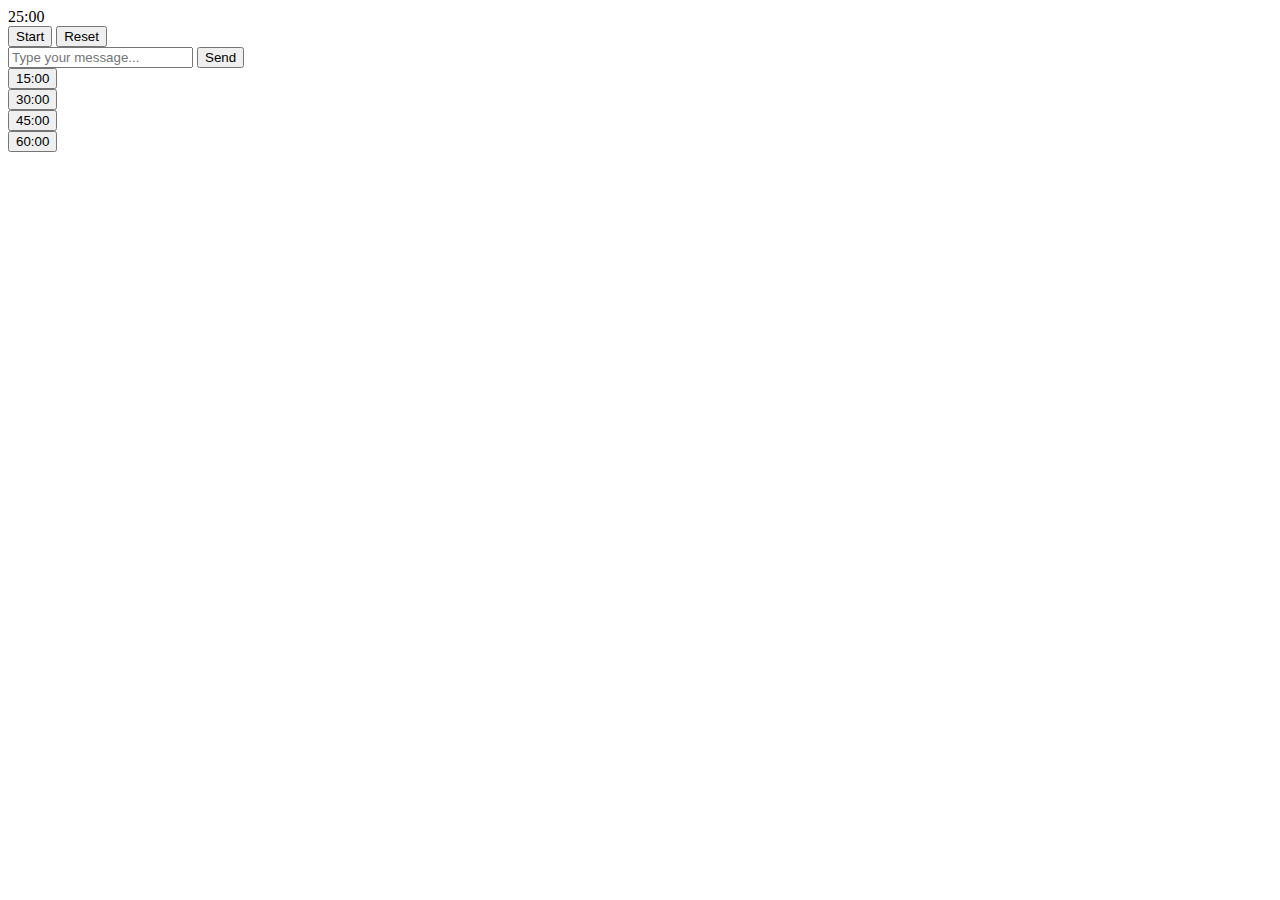
==== NeuraNudge.html @ aa1cbd37 "Add files via upload" ====
<!DOCTYPE html>
<html lang="en">

<head>
    <meta http-equiv="Content-Type" content="text/html; charset=UTF-8">
    <meta name="viewport" content="width=device-width, initial-scale=1">
    <link rel="stylesheet" 
          href="C:\Users\dhrit\OneDrive\NeuraNudge_files\491bedb319de2d25.css" 
          data-precedence="next">
    
    <link rel="stylesheet" 
          href="C:\Users\dhrit\OneDrive\NeuraNudge_files\491bedb319de2d25.css" 
          data-precedence="next">
    <link rel="preload" 
          href="https://nudgetimer.vercel.app/_next/static/media/4473ecc91f70f139-s.p.woff" 
          as="font" 
          crossorigin="" 
          type="font/woff">
    
    <link rel="preload" 
          href="https://nudgetimer.vercel.app/_next/static/media/463dafcda517f24f-s.p.woff" 
          as="font" 
          crossorigin="" 
          type="font/woff">
    
    <link rel="icon" 
          href="https://nudgetimer.vercel.app/favicon.ico" 
          type="image/x-icon" 
          sizes="16x16">
    
    <title>NeuraNudge</title>
    <meta name="description" content="Be Divergent">
</head>

<body class="__variable_1e4310 __variable_c3aa02 antialiased">

    <div class="bg-gray-900 min-h-screen">
        <div class="page_container__aoG4z">
            
            <!-- Pomodoro Timer Section -->
            <div class="page_pomodoroContainer__CMlE_">
                <div class="pomodoroTimerContainer">
                    <div class="timer-display">
                        <div class="time-left" id="25-min">25:00</div>
                    </div>
                    <div class="timer-controls">
                        <button class="timer-button">Start</button>
                        <button class="timer-button">Reset</button>
                    </div>
                </div>
            </div>

            <!-- Chat Section -->
            <div class="page_chatContainer__3fhpL">
                <div class="chat-container">
                    <div class="chat-messages"></div>
                    <form>
                        <input type="text" 
                               placeholder="Type your message..." 
                               class="input" 
                               value="">
                        
                        <button type="submit" class="btn">Send</button>
                    </form>
                </div>
            </div>
            <!-- 15 minute timer option-->
            <div class = "page_pomodoroContainer__CMlE_">
            <div class="page_pomodoroContainer__CMlE_-15min">
              <div class="pomodoroTimerContainer-15-min">
                <button class="time-left" id="15-button">
                  15:00
                </button>
              </div> 
              <div class="pomodoroTimerContainer-15-min">
                <button class="time-left" id="30-button">
                  30:00
                </button>
              </div>
              <div class="pomodoroTimerContainer-15-min">
                <button class="time-left" id="45-button">
                  45:00
                </button>
              </div>
              <div class="pomodoroTimerContainer-15-min">
                <button class="time-left" id="60-button">
                  60:00
                </button>
              </div>
            </div>
                
          </div>

        </div>
    </div>

    <!-- Scripts -->
    <script src="C:\Users\dhrit\OneDrive\NeuraNudge_files\webpack-eb73d382414e3c0f.js.download" async=""></script>
    <script>
        (self.__next_f = self.__next_f || []).push([0]);
        self.__next_f.push([2, null]);
    </script>
    <script src="C:\Users\dhrit\OneDrive\NeuraNudge_files\polyfills-42372ed130431b0a.js.download" async=""></script>
    <script src="C:\Users\dhrit\OneDrive\NeuraNudge_files\page-b37a6e011af66af5.js.download" async=""></script>
    <script src="C:\Users\dhrit\OneDrive\NeuraNudge_files\main-app-2dcde4753ea0d175.js" async=""></script>
    <script src="C:\Users\dhrit\OneDrive\NeuraNudge_files\changeTime.js" async=""></script>
</body>

</html>
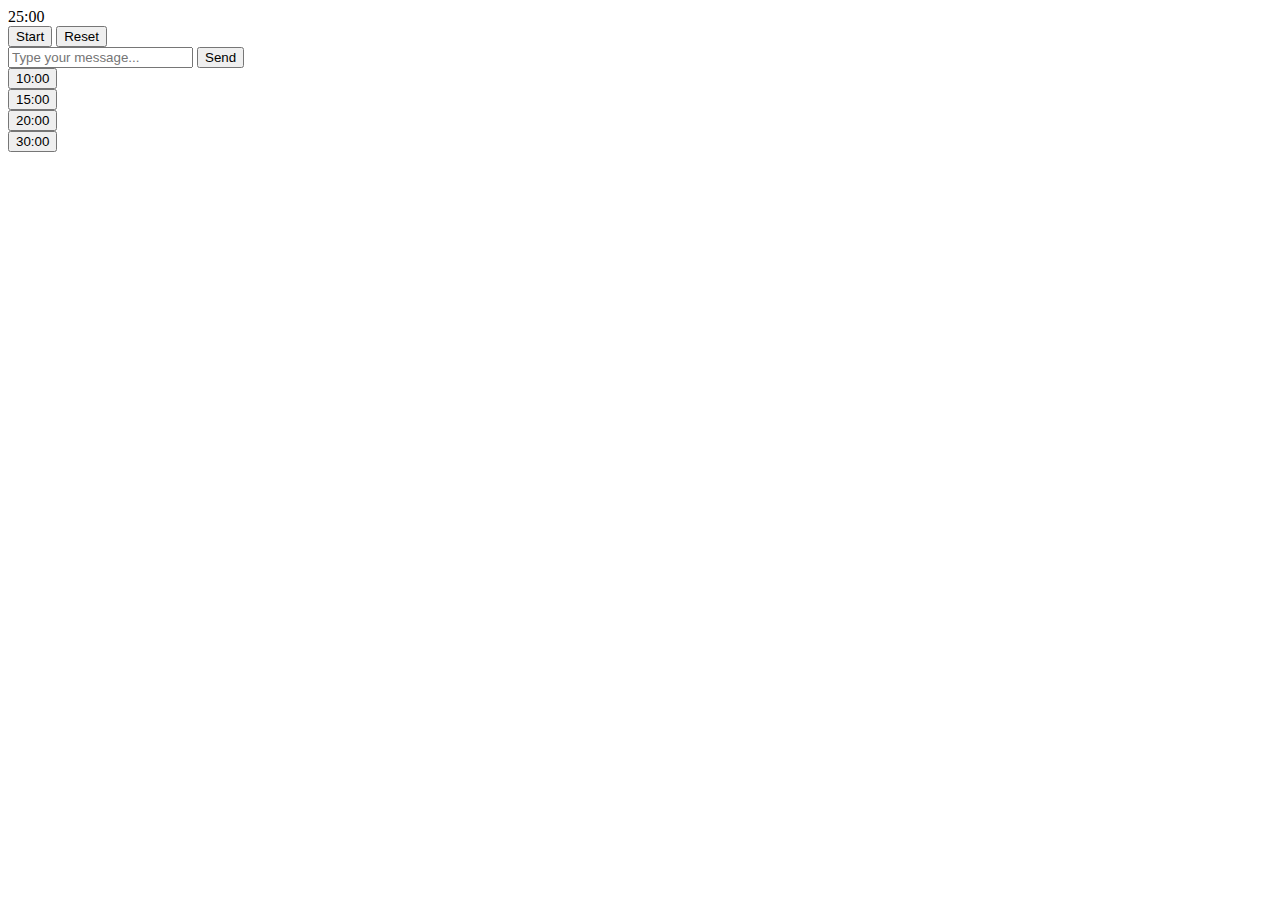
==== commit 973751c4: "Add files via upload" ====
--- a/NeuraNudge.html
+++ b/NeuraNudge.html
@@ -69,22 +69,22 @@
             <div class="page_pomodoroContainer__CMlE_-15min">
               <div class="pomodoroTimerContainer-15-min">
                 <button class="time-left" id="15-button">
-                  15:00
+                  10:00
                 </button>
               </div> 
               <div class="pomodoroTimerContainer-15-min">
                 <button class="time-left" id="30-button">
-                  30:00
+                  15:00
                 </button>
               </div>
               <div class="pomodoroTimerContainer-15-min">
                 <button class="time-left" id="45-button">
-                  45:00
+                  20:00
                 </button>
               </div>
               <div class="pomodoroTimerContainer-15-min">
                 <button class="time-left" id="60-button">
-                  60:00
+                  30:00
                 </button>
               </div>
             </div>
@@ -103,7 +103,7 @@
     <script src="C:\Users\dhrit\OneDrive\NeuraNudge_files\polyfills-42372ed130431b0a.js.download" async=""></script>
     <script src="C:\Users\dhrit\OneDrive\NeuraNudge_files\page-b37a6e011af66af5.js.download" async=""></script>
     <script src="C:\Users\dhrit\OneDrive\NeuraNudge_files\main-app-2dcde4753ea0d175.js" async=""></script>
-    <script src="C:\Users\dhrit\OneDrive\NeuraNudge_files\changeTime.js" async=""></script>
+    <script src="changeTime.js" async=""></script>
 </body>
 
 </html>